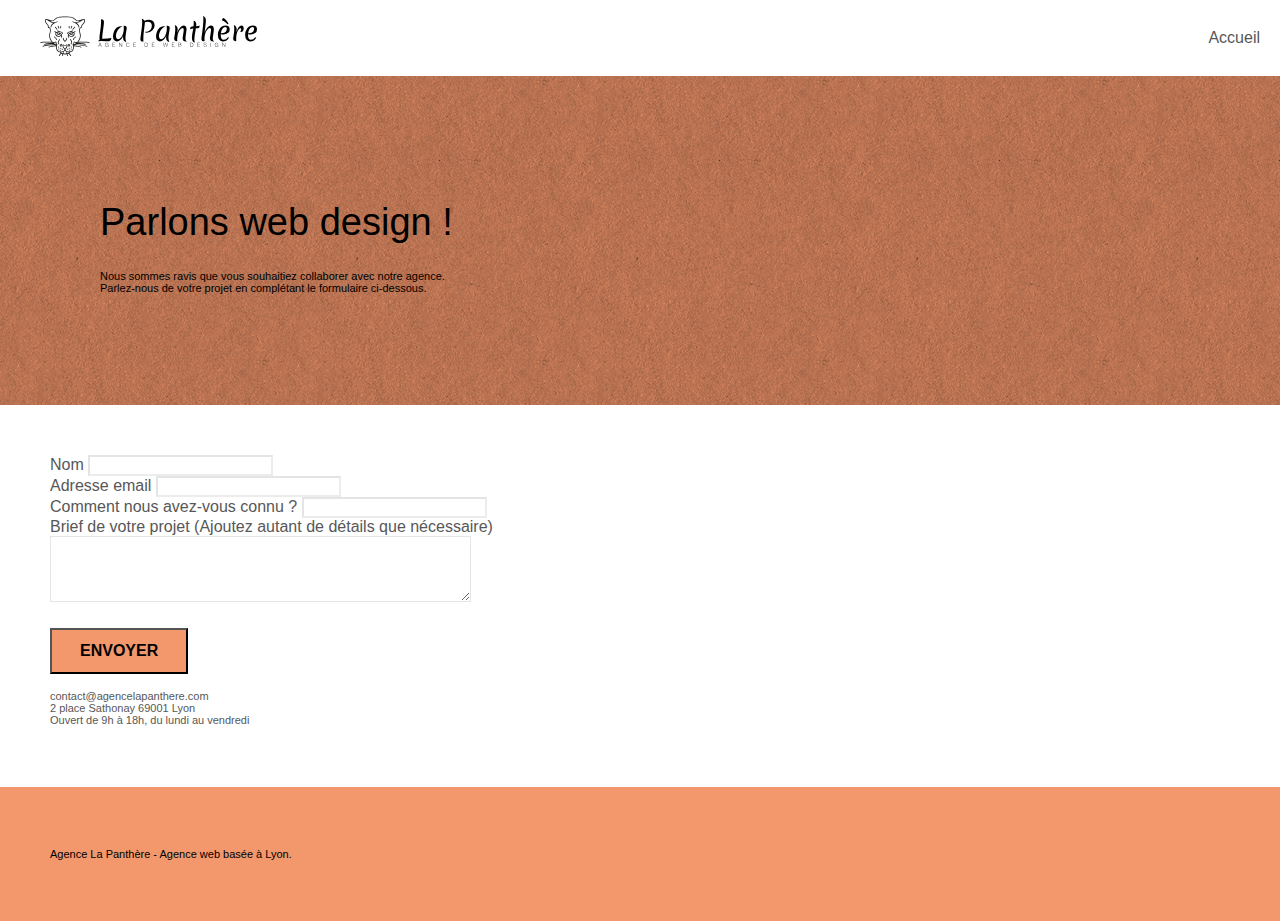
==== contact.html @ da801dc9 "ajout de la page contact" ====
<!doctype html>
<html lang="Default">
<head>
    <meta charset="utf-8">
    <meta name="keywords" content="">
    <meta name="description" content="">
    <meta name="viewport" content="width=device-width, initial-scale=1.0, viewport-fit=cover">
    <link rel="shortcut icon" type="image/png" href="favicon.jpg">
    
	<link rel="stylesheet" type="text/css" href="./css/bootstrap.min.css">
	<link rel="stylesheet" type="text/css" href="style.css">
	<link rel="stylesheet" type="text/css" href="./css/font-awesome.min.css">
	<link rel="stylesheet" type="text/css" href="./css/et-line.min.css">
	
    
	<script src="./js/jquery-2.1.0.min.js"></script>
	<script src="./js/bootstrap.min.js"></script>
	<script src="./js/blocs.min.js"></script>
	<script src="./js/jqBootstrapValidation.js"></script>
	<script src="./js/formHandler.js"></script>
    <title>page2</title>

    
<!-- Analytics -->
 
<!-- Analytics END -->
    
</head>
<body>
	<!-- Principal conteneur -->
	<div class="page-container">
		<header>
			<a href="index.html">
				<figure>
					<img src="img/agence-la-panthere-monochrome.svg" alt="atlanta web design logo" height="40" />
				</figure>
			</a>
			<nav>
				<a href="index.html">Accueil</a>
			</nav>
		</header>
		<!-- bloc-0 END -->

		<main>
			<div class="contact_presentation bac-repeat">
				<h1 class="presentation_title">
					Parlons web design !
				</h1>
				<p class="presentation_description">
					Nous sommes ravis que vous souhaitiez collaborer avec notre agence.<br>
					Parlez-nous de votre projet en complétant le formulaire ci-dessous.
				</p>
			</div>

			<div class="form-container">
				<form id="form_1" novalidate success-msg="Your message has been sent." fail-msg="Sorry it seems that our mail server is not responding, Sorry for the inconvenience!">
					<div class="form-group">
						<label>
							Nom
						</label>
						<input id="name" class="form-control" required />
					</div>
					<div class="form-group">
						<label>
							Adresse email
						</label>
						<input id="email" class="form-control" type="email" required />
					</div>
					<div class="form-group">
						<label>
							Comment nous avez-vous connu ?
						</label>
						<input class="form-control" type="email" required id="input_504" />
					</div>
					<div class="form-group">
						<label>
							Brief de votre projet (Ajoutez autant de détails que nécessaire)<br>
						</label><textarea id="message" class="form-control" rows="4" cols="50" required></textarea>
					</div> 
					<button class="bloc-button btn btn-lg btn-block cta-hero btn-atomic-tangerine" type="submit">
						Envoyer
					</button>
				</form>
				<div class="col-sm-6">
					<p>
						contact@agencelapanthere.com<br>2 place Sathonay 69001 Lyon<br>Ouvert de 9h à 18h, du lundi au vendredi<br>
					</p>
				</div>
			</div>
		</main>

		<footer class="contact_footer">
			<p class="footer-text">
				Agence La Panthère - Agence web basée à Lyon.
			</p>
		</footer>

	</div>
<!-- Principal conteneur END -->
</body>
</html>
---- style.css ----
body {
    margin: 0;
    padding: 0;
    background: #FFF;
    overflow-x: hidden;
    -webkit-font-smoothing: antialiased;
    -moz-osx-font-smoothing: grayscale;
}

a,
button {
    transition: all .3s ease-in-out;
    outline: none!important;
}

a:hover {
    text-decoration: none;
    cursor: pointer;
}

#page-loading-blocs-notifaction {
    position: fixed;
    top: 0;
    bottom: 0;
    width: 100%;
    z-index: 100000;
    background: #FFFFFF url("img/pageload-spinner.gif") no-repeat center center;
}
.contact_presentation{
    
    background: url("img/dots-bg.png");
    padding: 100px;
    
}
.bac-repeat{
    background: url("img/texture-paper.png"), #F3976C;
    background-size: 280px 280px;
}
.presentation_title{
    font-size: 38px;
    color: black !important;
}

.presentation_description{
    font-size: 11px;
    color: black !important;
}

.form-container{
    width: auto;
    padding: 50px;
}
.contact_footer{
    width: auto;
    padding: 50px;
    background-color: #F3976C;
}
.footer-text{
    color: black !important;
}
.bloc {
    width: 100%;
    clear: both;
    background: 50% 50% no-repeat;
    padding: 0 50px;
    -webkit-background-size: cover;
    -moz-background-size: cover;
    -o-background-size: cover;
    background-size: cover;
    position: relative;
}

header{
    display: flex;
    align-items: center;
    justify-content: space-between;
    width: auto;
}
header nav{
    padding-right: 20px;
}
nav > a {
    text-decoration: none;
}
.bloc .container {
    padding-left: 0;
    padding-right: 0;
}

.bloc-lg {
    padding: 100px 50px;
}

.bloc-md {
    padding: 50px;
}

.bloc-sm {
    padding: 20px 50px;
}

.bg-center,
.bg-l-edge,
.bg-r-edge,
.bg-t-edge,
.bg-b-edge,
.bg-tl-edge,
.bg-bl-edge,
.bg-tr-edge,
.bg-br-edge,
.bg-repeat {
    -webkit-background-size: auto!important;
    -moz-background-size: auto!important;
    -o-background-size: auto!important;
    background-size: auto!important;
}

.bg-repeat {
    background: repeat;
}

.bg-t-edge {
    background: top no-repeat;
}

.bloc-bg-texture::before {
    content: "";
    background-size: 2px 2px;
    position: absolute;
    top: 0;
    bottom: 0;
    left: 0;
    right: 0;
}

.texture-paper::before {
    background: url("img/texture-paper.png");
    background-size: 280px 280px;
}

.b-parallax {
    background-attachment: fixed;
}

.d-bloc {
    color: rgba(255, 255, 255, .7);
}

.d-bloc button:hover {
    color: rgba(255, 255, 255, .9);
}

.d-bloc .icon-round,
.d-bloc .icon-square,
.d-bloc .icon-rounded,
.d-bloc .icon-semi-rounded-a,
.d-bloc .icon-semi-rounded-b {
    border-color: rgba(255, 255, 255, .9);
}

.d-bloc .divider-h span {
    border-color: rgba(255, 255, 255, .2);
}

.d-bloc .a-btn,
.d-bloc .navbar a,
.d-bloc .navbar-brand,
.d-bloc a .icon-sm,
.d-bloc a .icon-md,
.d-bloc a .icon-lg,
.d-bloc a .icon-xl,
.d-bloc h1 a,
.d-bloc h2 a,
.d-bloc h3 a,
.d-bloc h4 a,
.d-bloc h5 a,
.d-bloc h6 a,
.d-bloc p a {
    color: rgba(255, 255, 255, .6);
}

.d-bloc .a-btn:hover,
.d-bloc .navbar a:hover,
.d-bloc .navbar-brand:hover,
.d-bloc a:hover .icon-sm,
.d-bloc a:hover .icon-md,
.d-bloc a:hover .icon-lg,
.d-bloc a:hover .icon-xl,
.d-bloc h1 a:hover,
.d-bloc h2 a:hover,
.d-bloc h3 a:hover,
.d-bloc h4 a:hover,
.d-bloc h5 a:hover,
.d-bloc h6 a:hover,
.d-bloc p a:hover {
    color: rgba(255, 255, 255, 1);
}

.d-bloc .navbar-toggle .icon-bar {
    background: rgba(255, 255, 255, 1);
}

.d-bloc .btn-wire,
.d-bloc .btn-wire:hover {
    color: rgba(255, 255, 255, 1);
    border-color: rgba(255, 255, 255, 1);
}

.d-bloc .panel {
    color: rgba(0, 0, 0, .5);
}

.d-bloc .panel button:hover {
    color: rgba(0, 0, 0, .7);
}

.d-bloc .panel icon {
    border-color: rgba(0, 0, 0, .7);
}

.d-bloc .panel .divider-h span {
    border-color: rgba(0, 0, 0, .1);
}

.d-bloc .panel .a-btn {
    color: rgba(0, 0, 0, .6);
}

.d-bloc .panel .a-btn:hover {
    color: rgba(0, 0, 0, 1);
}

.d-bloc .panel .btn-wire,
.d-bloc .panel .btn-wire:hover {
    color: rgba(0, 0, 0, .7);
    border-color: rgba(0, 0, 0, .3);
}

.d-bloc .panel,
.l-bloc {
    color: rgba(0, 0, 0, .5);
}

.d-bloc .panel button:hover,
.l-bloc button:hover {
    color: rgba(0, 0, 0, .7);
}

.l-bloc .icon-round,
.l-bloc .icon-square,
.l-bloc .icon-rounded,
.l-bloc .icon-semi-rounded-a,
.l-bloc .icon-semi-rounded-b {
    border-color: rgba(0, 0, 0, .7);
}

.d-bloc .panel .divider-h span,
.l-bloc .divider-h span {
    border-color: rgba(0, 0, 0, .1);
}

.d-bloc .panel .a-btn,
.l-bloc .a-btn,
.l-bloc .navbar a,
.l-bloc .navbar-brand,
.l-bloc a .icon-sm,
.l-bloc a .icon-md,
.l-bloc a .icon-lg,
.l-bloc a .icon-xl,
.l-bloc h1 a,
.l-bloc h2 a,
.l-bloc h3 a,
.l-bloc h4 a,
.l-bloc h5 a,
.l-bloc h6 a,
.l-bloc p a {
    color: rgba(0, 0, 0, .6);
}

.d-bloc .panel .a-btn:hover,
.l-bloc .a-btn:hover,
.l-bloc .navbar a:hover,
.l-bloc .navbar-brand:hover,
.l-bloc a:hover .icon-sm,
.l-bloc a:hover .icon-md,
.l-bloc a:hover .icon-lg,
.l-bloc a:hover .icon-xl,
.l-bloc h1 a:hover,
.l-bloc h2 a:hover,
.l-bloc h3 a:hover,
.l-bloc h4 a:hover,
.l-bloc h5 a:hover,
.l-bloc h6 a:hover,
.l-bloc p a:hover {
    color: rgba(0, 0, 0, 1);
}

.l-bloc .navbar-toggle .icon-bar {
    color: rgba(0, 0, 0, .6);
}

.d-bloc .panel .btn-wire,
.d-bloc .panel .btn-wire:hover,
.l-bloc .btn-wire,
.l-bloc .btn-wire:hover {
    color: rgba(0, 0, 0, .7);
    border-color: rgba(0, 0, 0, .3);
}

.voffset {
    margin-top: 30px;
}

.voffset-lg {
    margin-top: 80px;
}

.row-no-gutters {
    margin-right: 0;
    margin-left: 0;
}

.row.row-no-gutters > [class^="col-"],
.row.row-no-gutters > [class*=" col-"] {
    padding-right: 0;
    padding-left: 0;
}

#bloc-1-hero h1 {
    font-size: 32px;
}

.navbar {
    margin-bottom: 0;
    z-index: 1;
}

.navbar-brand {
    height: auto;
    padding: 3px 15px;
    font-size: 25px;
    font-weight: normal;
    font-weight: 600;
    line-height: 44px;
}

.navbar-brand img {
    max-height: 200px;
    margin: 0 5px 0 0;
    display: inline;
}

.navbar-brand img[src$=svg] {
    min-width: 100px;
}

.nav-center .navbar-brand img {
    margin: 0;
}

.navbar .nav {
    padding-top: 2px;
    margin-right: -16px;
    float: right;
    z-index: 1;
}

.nav > li {
    float: left;
    margin-top: 4px;
    font-size: 16px;
}

.navbar-nav .open .dropdown-menu > li > a {
    text-align: inherit;
}

.nav > li a:hover,
.nav > li a:focus {
    background: transparent;
}

.navbar-toggle {
    margin: 10px 10px 0 0;
    border: 0px;
}

.navbar-toggle:hover {
    background: transparent!important;
}

.navbar-toggle .icon-bar {
    background-color: rgba(0, 0, 0, .5);
    width: 26px;
}

.nav-invert .navbar .nav {
    float: left;
}

.nav-invert .navbar-header,
.nav-invert .navbar-brand {
    float: right;
    position: relative;
    z-index: 2;
}

@media (min-width: 768px) {
    .site-navigation {
        position: absolute;
        top: 50%;
        right: 20px;
        transform: translate(0, -50%);
        -webkit-transform: translateY(-50%);
    }
    .nav > li .dropdown-menu a,
    .nav > li .dropdown-menu a:hover {
        color: #484848;
    }
    .nav-invert .site-navigation {
        left: 0;
        right: 0;
    }
    .nav-center {
        text-align: center;
    }
    .nav-center .navbar-header {
        width: 100%;
    }
    .nav-center .navbar-header,
    .nav-center .navbar-brand,
    .nav-center .nav > li {
        float: none;
        display: inline-block;
    }
    .nav-center .site-navigation {
        position: relative;
        width: 100%;
        right: 0;
        margin-right: 0px;
        margin-top: 20px;
    }
    .nav-center.mini-nav .navbar-toggle {
        float: none;
        margin: 10px auto 0;
    }
}

.nav > li > .dropdown a {
    background: none!important;
    display: block;
    padding: 14px 15px;
}

nav .caret {
    margin: 0 5px;
}

.dropdown-menu .dropdown-menu {
    top: -8px;
    left: 100%;
}

.dropdown-menu .dropmenu-flow-right {
    top: 100%;
    left: 0;
    margin-left: -1px;
    border-top-left-radius: 0;
    border-top-right-radius: 0;
}

.dropdown-menu .dropdown span {
    border: 4px solid black;
    border-top-color: transparent;
    border-right-color: transparent;
    border-bottom-color: transparent;
    margin: 6px -5px 0 0!important;
    float: right;
}

.mg-md {
    margin-top: 10px;
    margin-bottom: 20px;
}

.mg-lg {
    margin-top: 10px;
    margin-bottom: 40px;
}

.btn {
    margin: 0 5px 5px 0;
}

.btn.pull-right {
    margin: 0 0 5px 5px;
}

.btn-d,
.btn-d:hover,
.btn-d:focus {
    color: #FFF;
    background: rgba(0, 0, 0, .3);
}

button {
    outline: none!important;
}

.btn-rd {
    border-radius: 40px;
}

.btn-clean {
    border: 1px solid rgba(0, 0, 0, .08);
    border-bottom-color: rgba(0, 0, 0, .1);
    text-shadow: 0 1px 0 rgba(0, 0, 1, .1);
    box-shadow: 0 1px 3px rgba(0, 0, 1, .25), inset 0 1px 0 0 rgba(255, 255, 255, .15);
}

.icon-md {
    font-size: 30px!important;
}

.icon-lg {
    font-size: 60px!important;
}

.sm-shadow {
    text-shadow: 0 1px 2px rgba(0, 0, 0, .3);
}

.panel-sq,
.panel-sq .panel-heading,
.panel-sq .panel-footer {
    border-radius: 0;
}

.panel-rd {
    border-radius: 30px;
}

.panel-rd .panel-heading {
    border-radius: 29px 29px 0 0;
}

.panel-rd .panel-footer {
    border-radius: 0 0 29px 29px;
}

.form-control {
    border-color: rgba(0, 0, 0, .1);
    box-shadow: none;
}

.scrollToTop {
    width: 40px;
    height: 40px;
    position: fixed;
    bottom: 20px;
    right: 20px;
    opacity: 0;
    z-index: 500;
    transition: all .3s ease-in-out;
}

.scrollToTop span {
    margin-top: 6px;
}

.showScrollTop {
    font-size: 14px;
    opacity: 1;
}

a[data-lightbox] {
    position: relative;
    display: block;
    text-align: center;
}

a[data-lightbox]:hover::before {
    content: "+";
    font-family: "HelveticaNeue-Light", "Helvetica Neue Light", "Helvetica Neue", Helvetica, Arial;
    font-size: 32px;
    width: 50px;
    height: 50px;
    margin-left: -25px;
    border-radius: 50%;
    background: rgba(0, 0, 0, .6);
    color: #FFF;
    font-weight: 100;
    z-index: 1;
    position: absolute;
    top: 50%;
    transform: translateY(-50%);
    -webkit-transform: translateY(-50%);
}

a[data-lightbox]:hover img {
    opacity: 0.6;
    -webkit-animation-fill-mode: none;
    animation-fill-mode: none;
}

#lightbox-modal {
    display: flex;
    align-items: center;
}

#lightbox-modal .modal-dialog {
    width: 90%;
    max-width: 900px;
    margin: 0 auto 0;
}

#lightbox-modal .modal-dialog img {
    max-height: 90vh;
    margin: 0 auto;
}

.lightbox-caption {
    padding: 20px;
    color: #FFF;
    background: rgba(0, 0, 0, .5);
    position: absolute;
    left: 15px;
    right: 15px;
    bottom: 5px;
}

.close-lightbox {
    color: #FFF;
    font-size: 30px;
    position: absolute;
    top: 20px;
    right: 20px;
    z-index: 20;
    background: rgba(0, 0, 0, .5);
    border: none;
    line-height: 30px;
    padding: 0 9px 5px;
    opacity: 0.3;
}

.close-lightbox:hover,
.next-lightbox:hover,
.prev-lightbox:hover {
    opacity: 1.0;
    color: #FFF;
}

.next-lightbox,
.prev-lightbox {
    font-size: 20px;
    color: rgba(255, 255, 255, .9);
    background: rgba(0, 0, 0, .5);
    transition: all .2s ease-in-out;
    position: absolute;
    top: 45%;
    z-index: 1;
    opacity: 0.4;
}

.next-lightbox {
    padding: 6px 8px 1px 13px;
    right: 25px;
}

.prev-lightbox {
    padding: 6px 13px 1px 10px;
    left: 25px;
}

.snapshot-lb .modal-body {
    padding-bottom: 45px;
}

.snapshot-lb .lightbox-caption {
    padding: 0;
    color: rgba(0, 0, 0, .5);
    background: none;
}

h1,
h2,
h3,
h4,
h5,
h6,
p,
label,
.btn,
a {
    font-family: "helvetica";
    font-weight: 400;
    color: #575757!important;
}

.container {
    max-width: 1000px;
}

.hero-bloc-text {
    font-size: 38px;
}

.hero-bloc-text-sub {
    font-size: 36px;
}

.statement-bloc-text {
    line-height: 26px;
    font-style: italic;
    font-size: 20px;
    text-align: center;
    font-weight: lighter;
    max-width: 520px;
    margin: auto auto auto auto;
}

p {
    font-size: 11px;
}

.tight-width-whitespace {
    max-width: 600px;
    margin: auto auto auto auto;
}

.h1 {
    font-size: 20px;
    font-family: "Open Sans";
}

.cta-hero {
    margin-top: 22px;
    color: #FFFFFF!important;
    text-transform: uppercase;
    padding: 12px 28px 12px 28px;
    font-size: 16px;
    font-weight: 700;
}

.social {
    max-width: 400px;
    margin: auto auto auto auto;
}

h2 {
    font-size: 22px;
    line-height: 1.4em;
}

h3 {
    font-size: 15px;
    text-transform: uppercase;
    font-weight: 700;
    color: #333333!important;
}

.med-width-whitespace {
    max-width: 800px;
    margin: auto auto auto auto;
    box-shadow: 0px 0px 0px #000000;
}

h1 {
    color: #333333!important;
}

h4 {
    color: #333333!important;
}

.icons {
    margin-bottom: 14px;
    margin-top: 24px;
}

.white {
    color: #FFFFFF!important;
}

.portfolio-thumb {
    margin-bottom: 24px;
}

.portfolio-row {
    margin-bottom: 44px;
    margin-top: 50px;
}

.avatar {
    box-shadow: 0px 4px 9px rgba(0, 0, 0, 0.3);
}

.black-background {
    background-color: rgba(165, 147, 99, 0.7);
    padding: 40px 40px 40px 40px;
}

.bold-link {
    font-weight: 900;
    text-decoration: underline!important;
}

.bgc-white {
    background-color: #FFFFFF;
}

.bgc-dark-slate-blue {
    background-color: #364577;
}

.bgc-atomic-tangerine {
    background-color: #F3976C;
}

.tc-white {
    color: #F3976C!important;
}

.btn-atomic-tangerine {
    background: #F3976C;
    color: #000000!important;
}

.btn-atomic-tangerine:hover {
    background: #c27956!important;
    color: #FFFFFF!important;
}

.ltc-white {
    color: #FFFFFF!important;
}

.ltc-white:hover {
    color: #cccccc!important;
}

.ltc-atomic-tangerine {
    color: #F3976C!important;
}

.ltc-atomic-tangerine:hover {
    color: #c27956!important;
}

.icon-dark-slate-blue {
    color: #364577!important;
    border-color: #364577!important;
}

.bg-dots-bg {
    background-image: url("img/dots-bg.png");
}

.bg-lines-h2-bg {
    background-image: url("img/lines-h2-bg.png");
}

.bg-banniere {
    background-image: url("img/agence-la-panthere.jpg");
}

.bg-presentation {
    background-image: url("img/image-de-presentation.bmp");
}

@media (max-width: 1024px) {
    .bloc {
        padding-left: 20px;
        padding-right: 20px;
    }
    .bloc.full-width-bloc,
    .bloc-tile-2.full-width-bloc .container,
    .bloc-tile-3.full-width-bloc .container,
    .bloc-tile-4.full-width-bloc .container {
        padding-left: 0;
        padding-right: 0;
    }
}

@media (max-width: 992px) and (min-width: 768px) {
    .navbar .nav {
        max-width: 80%
    }
    .nav-center.navbar .nav {
        max-width: 100%
    }
}

@media only screen and (min-device-width: 768px) and (max-device-width: 1024px) and (orientation: landscape) {
    .b-parallax {
        background-attachment: scroll;
    }
}

@media only screen and (min-device-width: 1024px) and (max-device-width: 1366px) and (-webkit-min-device-pixel-ratio: 1.5) {
    .b-parallax {
        background-attachment: scroll;
    }
}

@media (max-width: 991px) {
    .container {
        width: 100%;
    }
    .b-parallax {
        background-attachment: scroll;
    }
    .page-container,
    #hero-bloc {
        overflow-x: hidden;
        position: relative;
    }
    .bloc {
        padding-left: constant(safe-area-inset-left);
        padding-right: constant(safe-area-inset-right);
    }
    .bloc-group,
    .bloc-group .bloc {
        display: block;
        width: 100%;
    }
    .bloc-fill-screen .fill-bloc-top-edge,
    .bloc-fill-screen .fill-bloc-bottom-edge {
        padding: 0 20px;
        padding-left: constant(safe-area-inset-left);
        padding-right: constant(safe-area-inset-right);
    }
}

@media (max-width: 767px) {
    .page-container {
        overflow-x: hidden;
        position: relative;
    }
    h1,
    h2,
    h3,
    h4,
    h5,
    h6,
    p,
    #disqus_thread {
        padding-left: 10px!important;
        padding-right: 10px!important;
    }
    .b-parallax {
        background-attachment: scroll;
    }
    .navbar .nav {
        padding-top: 0;
        border-top: 1px solid rgba(0, 0, 0, .2);
        float: none!important;
    }
    .navbar.row {
        margin-left: 0;
        margin-right: 0;
    }
    .site-navigation {
        position: inherit;
        transform: none;
        -webkit-transform: none;
        -ms-transform: none;
    }
    .nav > li {
        margin-top: 0;
        border-bottom: 1px solid rgba(0, 0, 0, .1);
        background: rgba(0, 0, 0, .05);
        text-align: left;
        padding-left: 15px;
        width: 100%;
    }
    .nav > li:hover {
        background: rgba(0, 0, 0, .08);
    }
    .dropdown .dropdown a .caret {
        float: none;
        margin: 5px 0 0 10px!important;
        border: 4px solid black;
        border-bottom-color: transparent;
        border-right-color: transparent;
        border-left-color: transparent;
    }
    #hero-bloc .navbar .nav {
        background: rgba(0, 0, 0, .8);
    }
    #hero-bloc .navbar .nav a {
        color: rgba(255, 255, 255, .6);
    }
    .hero {
        padding: 50px 0;
    }
    .hero-nav {
        left: -1px;
        right: -1px;
    }
    .navbar-collapse {
        padding: 0;
        overflow-x: hidden;
        -webkit-box-shadow: none;
        box-shadow: none;
    }
    .navbar-brand img {
        max-height: 40px;
        width: auto;
    }
    .nav-invert .navbar-header {
        float: none;
        width: 100%;
    }
    .nav-invert .navbar-toggle {
        float: left;
        margin-left: 10px;
    }
    .bloc {
        padding-left: 0;
        padding-right: 0;
    }
    .bloc-xxl,
    .bloc-xl,
    .bloc-lg {
        padding: 40px 0;
    }
    .bloc-sm,
    .bloc-md {
        padding-left: 0;
        padding-right: 0;
    }
    .bloc-tile-2 .container,
    .bloc-tile-3 .container,
    .bloc-tile-4 .container,
    .bloc-fill-screen .fill-bloc-top-edge,
    .bloc-fill-screen .fill-bloc-bottom-edge {
        padding-left: 0;
        padding-right: 0;
    }
    .a-block {
        padding: 0 10px;
    }
    .btn-dwn {
        display: none;
    }
    .voffset {
        margin-top: 5px;
    }
    .voffset-md {
        margin-top: 20px;
    }
    .voffset-lg {
        margin-top: 30px;
    }
    form {
        padding: 5px;
    }
    .close-lightbox {
        display: inline-block;
    }
    .blocsapp-device-iphone5 {
        background-size: 216px 425px;
        padding-top: 60px;
        width: 216px;
        height: 425px;
    }
    .blocsapp-device-iphone5 img {
        width: 180px;
        height: 320px;
    }
}

@media (max-width: 400px) {
    .bloc {
        padding-left: 0;
        padding-right: 0;
    }
}

@media (max-width: 767px) {
    .bloc-mob-center-text {
        text-align: center;
    }
}
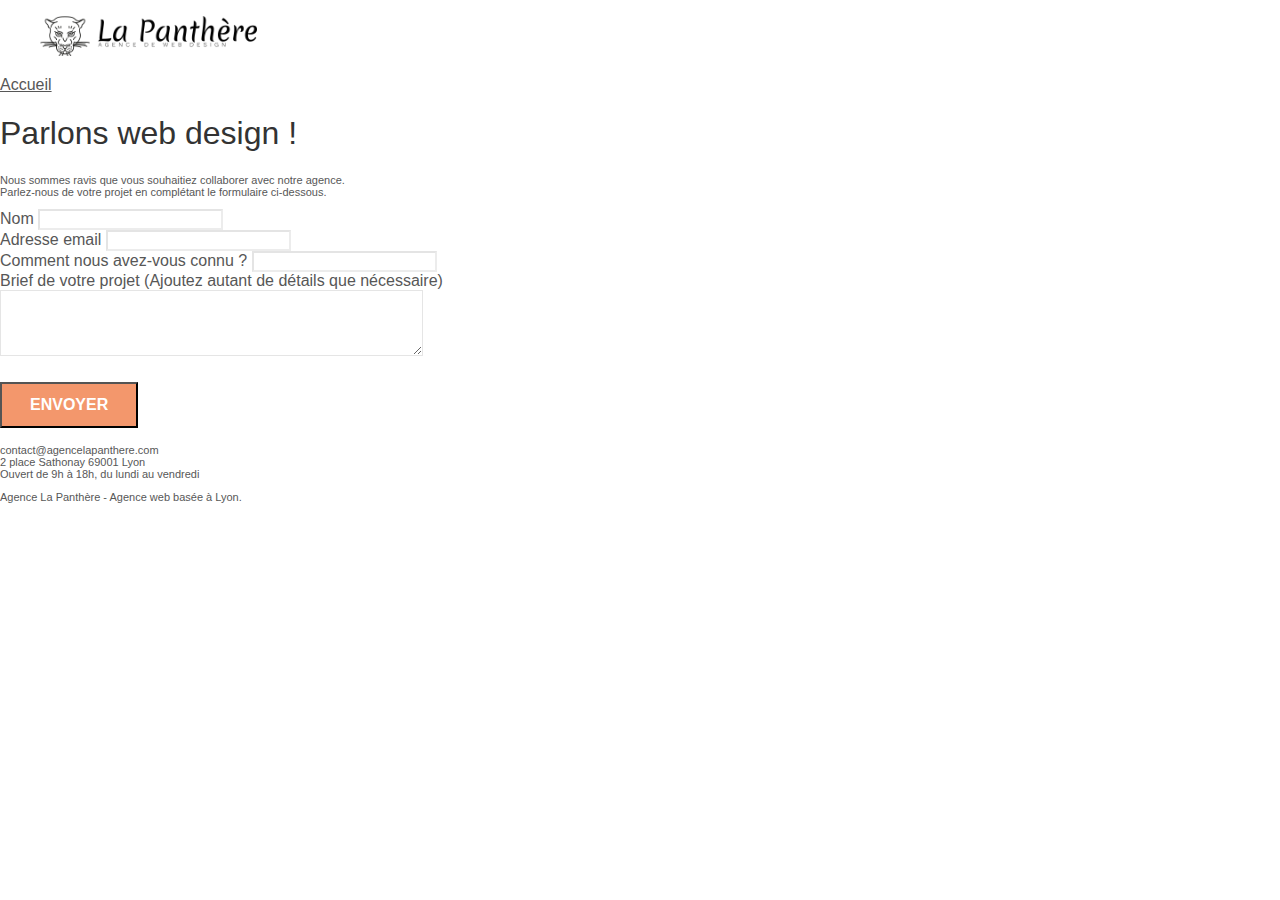
==== commit 750dd50b: "cumuler des 4 premiere modifications" ====
--- a/contact.html
+++ b/contact.html
@@ -1,9 +1,8 @@
 <!doctype html>
-<html lang="Default">
+<html lang="fr">
 <head>
     <meta charset="utf-8">
-    <meta name="keywords" content="">
-    <meta name="description" content="">
+    <meta name="description" content="L'agence La Panthère est une agence de web design qui aide les entreprises à devenir attractives et visibles sur internet">
     <meta name="viewport" content="width=device-width, initial-scale=1.0, viewport-fit=cover">
     <link rel="shortcut icon" type="image/png" href="favicon.jpg">
     
@@ -12,13 +11,7 @@
 	<link rel="stylesheet" type="text/css" href="./css/font-awesome.min.css">
 	<link rel="stylesheet" type="text/css" href="./css/et-line.min.css">
 	
-    
-	<script src="./js/jquery-2.1.0.min.js"></script>
-	<script src="./js/bootstrap.min.js"></script>
-	<script src="./js/blocs.min.js"></script>
-	<script src="./js/jqBootstrapValidation.js"></script>
-	<script src="./js/formHandler.js"></script>
-    <title>page2</title>
+    <title>Contact</title>
 
     
 <!-- Analytics -->
@@ -32,7 +25,7 @@
 		<header>
 			<a href="index.html">
 				<figure>
-					<img src="img/agence-la-panthere-monochrome.svg" alt="atlanta web design logo" height="40" />
+					<img src="img/agence-la-panthere-monochrome.png" alt="atlanta web design logo" height="40" />
 				</figure>
 			</a>
 			<nav>
@@ -53,7 +46,7 @@
 			</div>
 
 			<div class="form-container">
-				<form id="form_1" novalidate success-msg="Your message has been sent." fail-msg="Sorry it seems that our mail server is not responding, Sorry for the inconvenience!">
+				<form id="form_1" >
 					<div class="form-group">
 						<label>
 							Nom
--- a/style.css
+++ b/style.css
@@ -26,38 +26,7 @@
     z-index: 100000;
     background: #FFFFFF url("img/pageload-spinner.gif") no-repeat center center;
 }
-.contact_presentation{
-    
-    background: url("img/dots-bg.png");
-    padding: 100px;
-    
-}
-.bac-repeat{
-    background: url("img/texture-paper.png"), #F3976C;
-    background-size: 280px 280px;
-}
-.presentation_title{
-    font-size: 38px;
-    color: black !important;
-}
-
-.presentation_description{
-    font-size: 11px;
-    color: black !important;
-}
-
-.form-container{
-    width: auto;
-    padding: 50px;
-}
-.contact_footer{
-    width: auto;
-    padding: 50px;
-    background-color: #F3976C;
-}
-.footer-text{
-    color: black !important;
-}
+
 .bloc {
     width: 100%;
     clear: both;
@@ -70,18 +39,6 @@
     position: relative;
 }
 
-header{
-    display: flex;
-    align-items: center;
-    justify-content: space-between;
-    width: auto;
-}
-header nav{
-    padding-right: 20px;
-}
-nav > a {
-    text-decoration: none;
-}
 .bloc .container {
     padding-left: 0;
     padding-right: 0;
@@ -350,7 +307,7 @@
     display: inline;
 }
 
-.navbar-brand img[src$=svg] {
+.navbar-brand img[src$=png] {
     min-width: 100px;
 }
 
@@ -823,7 +780,7 @@
 
 .btn-atomic-tangerine {
     background: #F3976C;
-    color: #000000!important;
+    color: #FFFFFF!important;
 }
 
 .btn-atomic-tangerine:hover {
@@ -861,11 +818,11 @@
 }
 
 .bg-banniere {
-    background-image: url("img/agence-la-panthere.jpg");
+    background-image: url("img/agence-la-panthere - Copie.png");
 }
 
 .bg-presentation {
-    background-image: url("img/image-de-presentation.bmp");
+    background-image: url("img/image-de-presentation.png");
 }
 
 @media (max-width: 1024px) {
@@ -891,13 +848,13 @@
     }
 }
 
-@media only screen and (min-device-width: 768px) and (max-device-width: 1024px) and (orientation: landscape) {
+@media only screen and (min-width: 768px) and (max-width: 1024px) and (orientation: landscape) {
     .b-parallax {
         background-attachment: scroll;
     }
 }
 
-@media only screen and (min-device-width: 1024px) and (max-device-width: 1366px) and (-webkit-min-device-pixel-ratio: 1.5) {
+@media only screen and (min-width: 1024px) and (max-width: 1366px) and (-webkit-min-device-pixel-ratio: 1.5) {
     .b-parallax {
         background-attachment: scroll;
     }
@@ -915,21 +872,13 @@
         overflow-x: hidden;
         position: relative;
     }
-    .bloc {
-        padding-left: constant(safe-area-inset-left);
-        padding-right: constant(safe-area-inset-right);
-    }
+
     .bloc-group,
     .bloc-group .bloc {
         display: block;
         width: 100%;
     }
-    .bloc-fill-screen .fill-bloc-top-edge,
-    .bloc-fill-screen .fill-bloc-bottom-edge {
-        padding: 0 20px;
-        padding-left: constant(safe-area-inset-left);
-        padding-right: constant(safe-area-inset-right);
-    }
+
 }
 
 @media (max-width: 767px) {
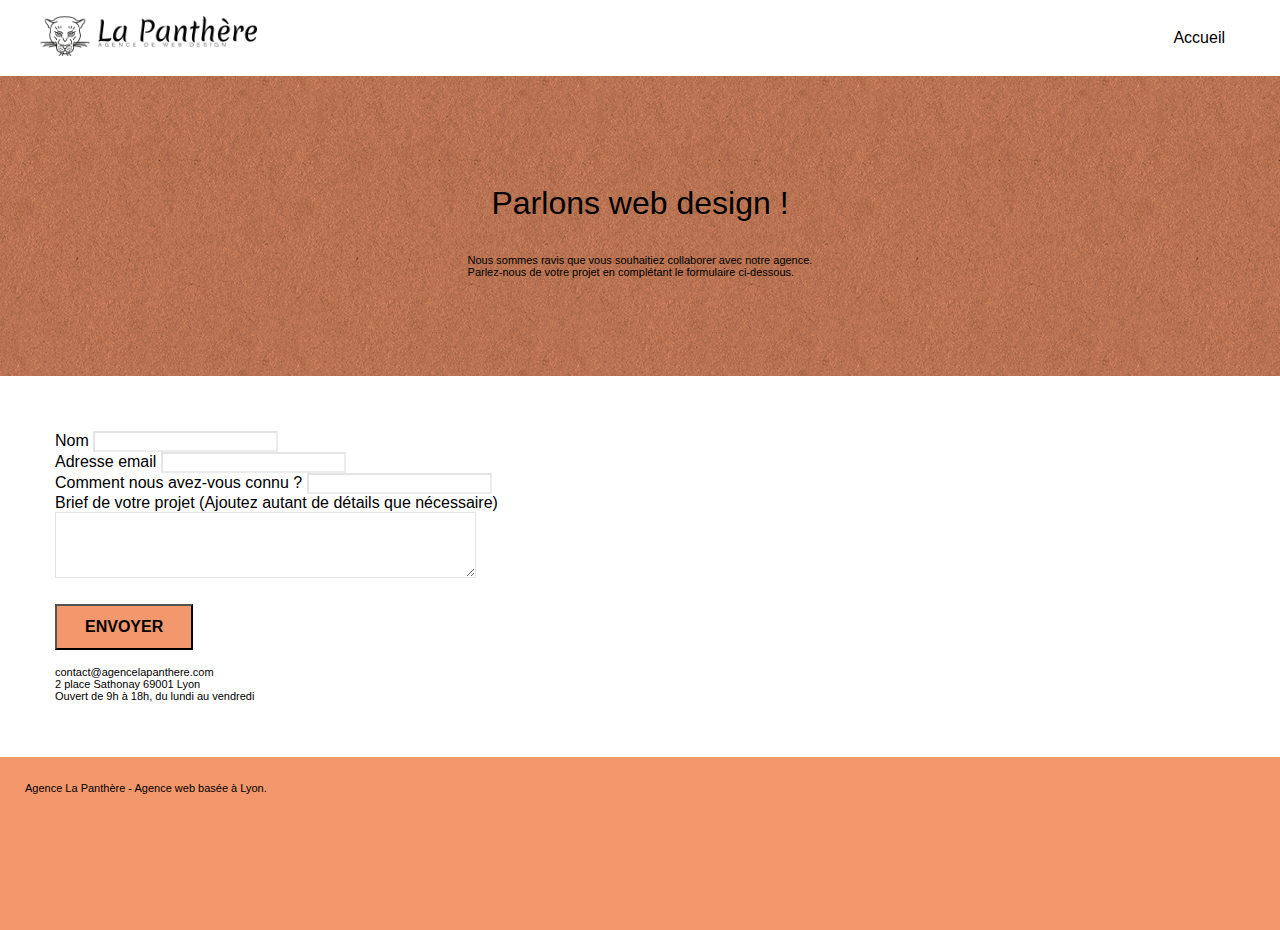
==== commit 149abeae: "toute les modifications importés" ====
--- a/contact.html
+++ b/contact.html
@@ -22,10 +22,10 @@
 <body>
 	<!-- Principal conteneur -->
 	<div class="page-container">
-		<header>
+		<header class="contact_header">
 			<a href="index.html">
 				<figure>
-					<img src="img/agence-la-panthere-monochrome.png" alt="atlanta web design logo" height="40" />
+					<img src="img/agence-la-panthere-monochrome.png" alt="Logo de l'agence La Panthère" height="40" />
 				</figure>
 			</a>
 			<nav>
--- a/style.css
+++ b/style.css
@@ -5,6 +5,16 @@
     overflow-x: hidden;
     -webkit-font-smoothing: antialiased;
     -moz-osx-font-smoothing: grayscale;
+}
+
+
+a[data-lightbox] img{
+    width: 80%;
+    margin: auto;
+}
+
+.citation-text img{
+    width: 80%;
 }
 
 a,
@@ -651,7 +661,7 @@
 a {
     font-family: "helvetica";
     font-weight: 400;
-    color: #575757!important;
+    color: #000000!important;
 }
 
 .container {
@@ -723,7 +733,7 @@
 }
 
 h1 {
-    color: #333333!important;
+    color: #F3976C!important;
 }
 
 h4 {
@@ -736,7 +746,12 @@
 }
 
 .white {
-    color: #FFFFFF!important;
+    color: #000000!important;
+}
+
+.tc-white2{
+
+        color: #FFFFFF!important;
 }
 
 .portfolio-thumb {
@@ -775,12 +790,12 @@
 }
 
 .tc-white {
-    color: #F3976C!important;
+    color: #000000!important;
 }
 
 .btn-atomic-tangerine {
     background: #F3976C;
-    color: #FFFFFF!important;
+    color: black!important;
 }
 
 .btn-atomic-tangerine:hover {
@@ -1031,4 +1046,59 @@
     .bloc-mob-center-text {
         text-align: center;
     }
+}
+
+.contact_header{
+    display: flex;
+    justify-content: space-between;
+    align-items: center;
+}
+
+.contact_header nav a{
+    text-decoration: none;
+    padding: 0 55px;
+}
+
+.contact_presentation{
+    padding: 0 55px;
+    background:url(img/dots-bg.png), #F3976C;
+    height: 300px;
+    display: flex;
+    flex-direction:column;
+    align-items: center;
+    justify-content: center;
+    
+}
+
+.bac-repeat{
+        background-image: url("img/texture-paper.png");
+        background-size: 280px 280px;
+}
+
+.presentation_title{
+    
+    color: black  !important;
+}
+
+.presentation_description{
+    
+    color: black !important;
+}
+
+.form-container{
+    margin:  55px;
+}
+
+.contact_footer{
+    background-color: #F3976C;
+    padding-bottom: 100px;
+
+}
+
+.footer-text{
+    padding: 25px;
+}
+
+page-container{
+    height: 100%;
 }